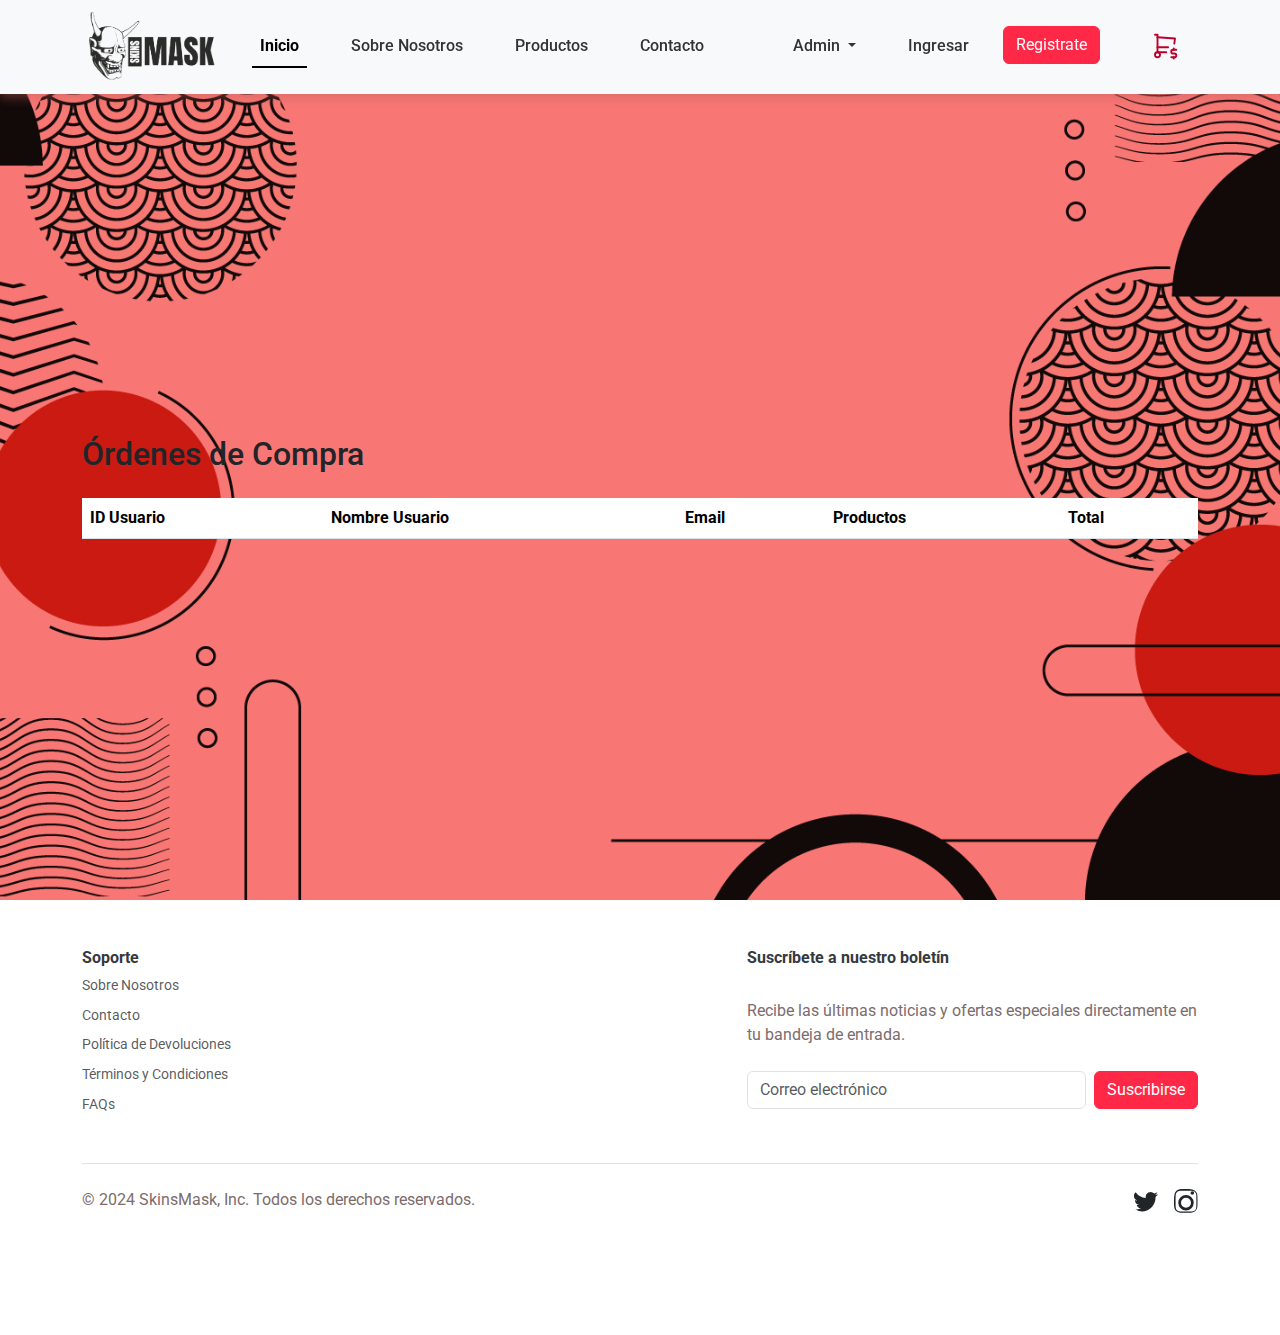
==== admin_view/admin_orders.html @ 8849fb74 "Nav Admin agregado correctamente, todo funcionando, funcionalidad de web terminada" ====
<!DOCTYPE html>
<html lang="es">

<head>
    <meta charset="UTF-8" />
    <meta name="viewport" content="width=device-width, initial-scale=1.0" />
    <title>SkinsMask - Órdenes de Compra</title>
    <!-- Enlaces a las hojas de estilo -->
    <link rel="stylesheet" href="../css/bootstrap.css" />
    <link rel="stylesheet" href="../css/styles.css" />
    <link href="https://fonts.googleapis.com/css2?family=Roboto:wght@400;700&display=swap" rel="stylesheet" />
</head>

<body class="d-flex flex-column min-vh-100">
    <!-- Inclusión del archivo de navegación -->
    <div data-include="../partials/nav.html"></div>

    <!-- Contenido Principal -->
    <main class="flex-shrink-0 d-flex align-items-center justify-content-center min-vh-100">
        <section class="container py-5" style="margin-top: 10vh;">
            <h2 class="mb-4">Órdenes de Compra</h2>
            <table class="table">
                <thead>
                    <tr>
                        <th>ID Usuario</th>
                        <th>Nombre Usuario</th>
                        <th>Email</th>
                        <th>Productos</th>
                        <th>Total</th>
                    </tr>
                </thead>
                <tbody id="ordersTableBody">
                </tbody>
            </table>
        </section>
    </main>

    <!-- Inclusión del archivo de pie de página -->
    <div data-include="../partials/footer.html"></div>

    <!-- Enlaces a los archivos JavaScript -->
    <script src="../js/bootstrap.bundle.min.js"></script>
    <script src="../js/include.js"></script>
    <script src="../js/admin_orders.js"></script>
</body>

</html>
---- css/styles.css ----
/* Estilo global para el cuerpo de la página */
body {
    font-family: 'Roboto', sans-serif;
    display: flex;
    flex-direction: column;
    min-height: 100vh;
    background: url('../img/fondo.jpg') no-repeat center center fixed;
    background-size: cover;
    background-color: rgba(255, 0, 0, 0.5);  /* Color rojo con 50% de opacidad */
    background-blend-mode: multiply;
}

/* Estilo principal para asegurar que el contenido principal ocupe el espacio completo */
main {
    flex: 1;
}

/* Estilos adicionales para asegurar que el contenido sea legible */
.main-content {
    background: rgba(255, 255, 255, 0.8);
    padding: 20px;
    border-radius: 10px;
    flex: 1;
}

/* Estilo para la barra de navegación */
.navbar {
    background-color: #f8f9fa;  /* Color de fondo claro para un estilo minimalista */
    box-shadow: 0 4px 10px rgba(198, 94, 94, 0.452);  /* Sombra bajo el navbar */
}

/* Estilo para los enlaces de navegación */
.navbar-nav .nav-link {
    color: #333;  /* Color oscuro para el texto */
    margin: 0 10px;  /* Espaciado entre enlaces */
    font-weight: 500;  /* Texto ligeramente en negrita */
}

/* Estilo para los enlaces de navegación al pasar el ratón */
.navbar-nav .nav-link:hover {
    color: #ff2847;  /* Cambia el color al pasar el ratón a shiraz 500 */
}

/* Estilo para el logotipo de la barra de navegación */
.navbar-brand img {
    height: 70px;
}

/* Estilo para los botones de enlace */
.btn-link {
    color: #ff2847;  /* shiraz 500 */
}

/* Estilo para los botones primarios */
.btn-primary {
    --bs-btn-color: #fff;
    --bs-btn-bg: #ff2847;  /* shiraz 500 */
    --bs-btn-border-color: #ff2847;  /* shiraz 500 */
    --bs-btn-hover-color: #fff;
    --bs-btn-hover-bg: #ff5f72;  /* shiraz 400 */
    --bs-btn-hover-border-color: #ff5f72;  /* shiraz 400 */
    --bs-btn-focus-shadow-rgb: 255, 40, 71;  /* Color de enfoque aproximado */
    --bs-btn-active-color: #fff;
    --bs-btn-active-bg: #fa0431;  /* shiraz 600 */
    --bs-btn-active-border-color: #fa0431;  /* shiraz 600 */
    --bs-btn-active-shadow: inset 0 3px 5px rgba(0, 0, 0, 0.125);
    --bs-btn-disabled-color: #fff;
    --bs-btn-disabled-bg: #ff2847;  /* shiraz 500 */
    --bs-btn-disabled-border-color: #ff2847;  /* shiraz 500 */
}

/* Estilo para los botones de contorno primarios */
.btn-outline-primary {
    --bs-btn-color: #ff2847;  /* shiraz 500 */
    --bs-btn-border-color: #ff2847;  /* shiraz 500 */
    --bs-btn-hover-color: #fff;
    --bs-btn-hover-bg: #ff2847;  /* shiraz 500 */
    --bs-btn-hover-border-color: #ff2847;  /* shiraz 500 */
    --bs-btn-focus-shadow-rgb: 255, 40, 71;  /* Color de enfoque aproximado */
    --bs-btn-active-color: #fff;
    --bs-btn-active-bg: #fa0431;  /* shiraz 600 */
    --bs-btn-active-border-color: #fa0431;  /* shiraz 600 */
    --bs-btn-active-shadow: inset 0 3px 5px rgba(0, 0, 0, 0.125);
    --bs-btn-disabled-color: #ff2847;  /* shiraz 500 */
    --bs-btn-disabled-bg: transparent;
    --bs-btn-disabled-border-color: #ff2847;  /* shiraz 500 */
}

/* Estilo para los botones de contorno informativos */
.btn-outline-info {
    --bs-btn-color: #ff2847;  /* shiraz 500 */
    --bs-btn-border-color: #ff2847;  /* shiraz 500 */
    --bs-btn-hover-color: #000;
    --bs-btn-hover-bg: #ff2847;  /* shiraz 500 */
    --bs-btn-hover-border-color: #ff2847;  /* shiraz 500 */
    --bs-btn-focus-shadow-rgb: 255, 40, 71;  /* Color de enfoque aproximado */
    --bs-btn-active-color: #000;
    --bs-btn-active-bg: #fa0431;  /* shiraz 600 */
    --bs-btn-active-border-color: #fa0431;  /* shiraz 600 */
    --bs-btn-active-shadow: inset 0 3px 5px rgba(0, 0, 0, 0.125);
    --bs-btn-disabled-color: #ff2847;  /* shiraz 500 */
    --bs-btn-disabled-bg: transparent;
    --bs-btn-disabled-border-color: #ff2847;  /* shiraz 500 */
}

/* Estilo para el pie de página */
footer {
    background-color: #f8f9fa;
    color: #6c757d;
}

.custom-size-carousel {
    height: 100vh;  /* Ajusta la altura del carrusel según tus necesidades */
}

.custom-size-carousel .carousel-inner {
    height: 100%;  /* Asegura que la altura del contenido interno coincida */
}

.custom-size-carousel .carousel-item img {
    height: 100%;  /* Asegura que las imágenes llenen la altura del carrusel */
    object-fit: cover;  /* Asegura que las imágenes se ajusten sin deformarse */
    transform: translateY(-20%);  /* Ajusta el valor para subir las imágenes */
}

/* Estilos específicos para el pie de página */
.footer {
    background-color: #ffffff;
    padding: 20px 0;
}

.footer h5 {
    font-size: 16px;
    color: #343a40;
}

.footer ul {
    padding-left: 0;
    list-style: none;
}

.footer ul li {
    margin-bottom: 10px;
}

.footer ul li a {
    color: #6c757d;
    text-decoration: none;
}

.footer ul li a:hover {
    color: #0056b3;
}

.footer .input-group {
    max-width: 400px;
}

.footer .input-group .form-control {
    border-radius: 0;
}

.footer .input-group .btn {
    border-radius: 0;
}

.footer p {
    margin-bottom: 0;
    color: #7d6c6c;
}

.footer .list-unstyled {
    display: flex;
    justify-content: flex-end;
}

.footer .list-unstyled li {
    margin-left: 15px;
}

.footer .list-unstyled li a {
    color: #343a40;
    text-decoration: none;
}

.footer .list-unstyled li a:hover {
    color: #0056b3;
}

/* Estilos específicos para el formulario de registro */
.card-registration .select-input.form-control[readonly]:not([disabled]) {
    font-size: 1rem;
    line-height: 2.15;
    padding-left: .75em;
    padding-right: .75em;
}

.card-registration .select-arrow {
    top: 13px;
}

/* Estilos para el formulario de login */
.card-login {
    border: none;
    border-radius: 10px;
    box-shadow: 0 4px 6px rgba(0, 0, 0, 0.1);
}

.form-label {
    font-weight: bold;
    color: #333;
}

/* Estilo para el enlace de "¿Olvidaste tu contraseña?" */
.text-muted {
    font-size: 0.9rem;
}

/* Estilo para los mensajes de error */
.error-message {
    color: red;
    font-size: 0.875rem;
    margin-top: 0.25rem;
}

/* Placeholder más transparente */
::placeholder {
    color: rgba(87, 87, 87, 0.228); /* Cambia el color y la opacidad del placeholder */
}

/* Placeholder desaparece al enfocar */
input:focus::placeholder {
    color: transparent; /* Hace que el placeholder sea transparente al enfocar el campo */
}


.btn-white {
    background-color: #ffffff;
    color: #000000;
    border: 1px solid #000000;
}

.btn-white:hover {
    background-color: #f8f9fa;
    color: #000000;
}
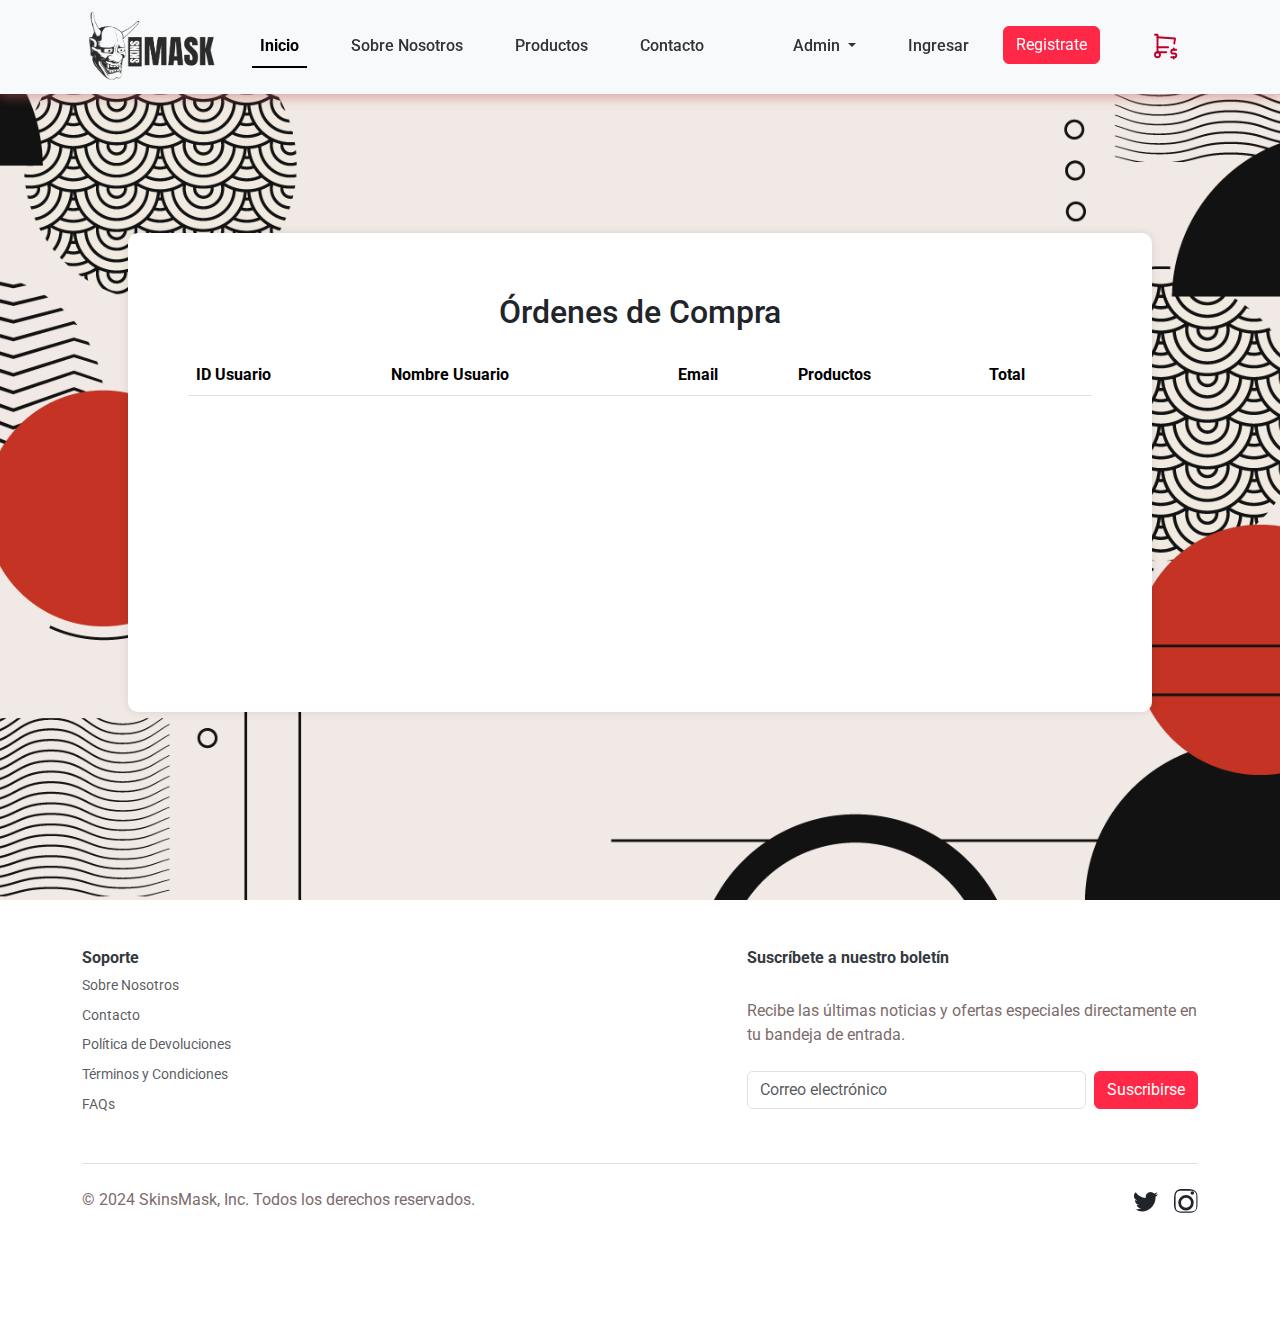
==== commit dad84975: "Proyecto terminado para Sumativa 1" ====
--- a/admin_view/admin_orders.html
+++ b/admin_view/admin_orders.html
@@ -9,6 +9,24 @@
     <link rel="stylesheet" href="../css/bootstrap.css" />
     <link rel="stylesheet" href="../css/styles.css" />
     <link href="https://fonts.googleapis.com/css2?family=Roboto:wght@400;700&display=swap" rel="stylesheet" />
+    <style>
+        .admin-container {
+            max-width: 80%;
+            margin-top: 5vh;
+            background-color: #fff;
+            padding: 60px;
+            padding-bottom: 300px;
+            border-radius: 10px;
+            box-shadow: 0px 0px 10px rgba(0, 0, 0, 0.1);
+        }
+        .table {
+            margin-top: 20px;
+            width: 100%;
+        }
+        body {
+            background-color: #f8f9fa;
+        }
+    </style>
 </head>
 
 <body class="d-flex flex-column min-vh-100">
@@ -17,9 +35,9 @@
 
     <!-- Contenido Principal -->
     <main class="flex-shrink-0 d-flex align-items-center justify-content-center min-vh-100">
-        <section class="container py-5" style="margin-top: 10vh;">
-            <h2 class="mb-4">Órdenes de Compra</h2>
-            <table class="table">
+        <section class="admin-container container">
+            <h2 class="text-center mb-4">Órdenes de Compra</h2>
+            <table class="table table-striped">
                 <thead>
                     <tr>
                         <th>ID Usuario</th>
@@ -30,6 +48,7 @@
                     </tr>
                 </thead>
                 <tbody id="ordersTableBody">
+                    <!-- Aquí se llenará la tabla de órdenes -->
                 </tbody>
             </table>
         </section>
